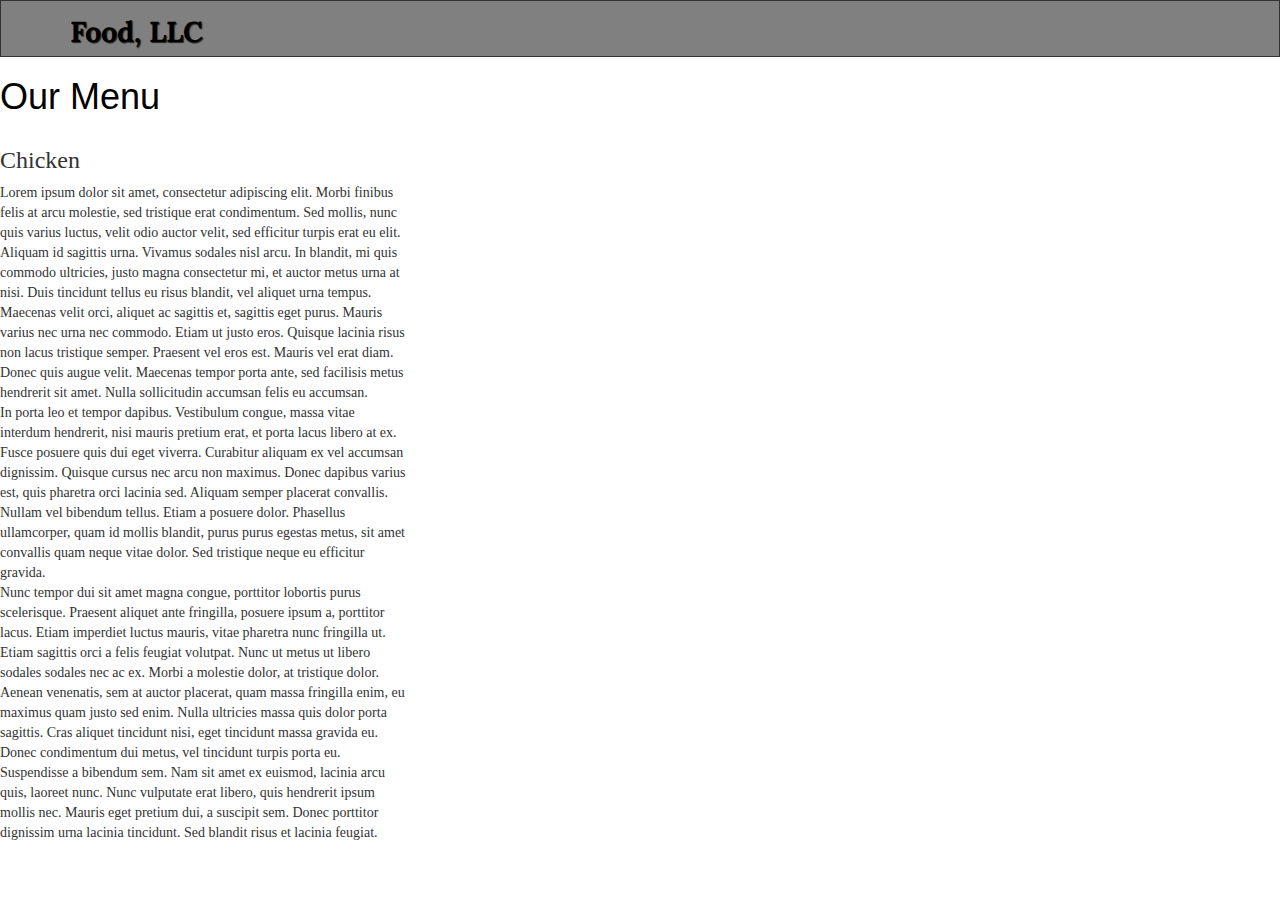
==== sites/mod3-soln/index.html @ 666d52bc "mod4 soln" ====
<!doctype html>
<html lang="en">
  <head>
    <meta charset="utf-8">
    <meta http-equiv="X-UA-Compatible" content="IE=edge">
    <meta name="viewport" content="width=device-width, initial-scale=1">

    <title>A3 soln</title>
    <link rel="stylesheet" href="css/bootstrap.min.css">
    <link rel="stylesheet" href="css/styles.css">
    <link href='https://fonts.googleapis.com/css?family=Lora' rel='stylesheet' type='text/css'>
  </head>

<body>
  <header>
    <nav id="header-nav" class="navbar navbar-default">
      <div class="container">
        <div class="navbar-header">
          <div class="navbar-brand">
            <a href="index.html"><h1>Food, LLC</h1></a>
          </div>

          <button type="button" class="navbar-toggle collapsed" data-toggle="collapse" data-target="#collapsable-nav" aria-expanded="false">
            <span class="sr-only">Toggle navigation</span>
            <span class="icon-bar"></span>
            <span class="icon-bar"></span>
            <span class="icon-bar"></span>
          </button>
        </div>

        <!--displace the menu items-->
        <div id="collapsable-nav" class="collapse navbar-collapse">
           <ul id="nav-list" class="nav navbar-nav navbar-right">
            <li>
              <a href="m.html" id="nav-top" class="visible-xs">
                <br class="hidden-xs"> Chicken</a>
            </li>
            <li>
              <a href="#" class="visible-xs">
                <br class="hidden-xs"> Beef</a>
            </li>
            <li>
              <a href="#" id="nav-bot" class="visible-xs">
                <br class="hidden-xs"> Sushi</a>
            </li>
          </ul><!-- #nav-list -->
        </div>
      </div>
    </nav>
  </header>
<body>
	<h1>Our Menu</h1>
  	<div class="row">
    	<section class="col-md-4 col-sm-6 col-xs-12">
      		<h3>Chicken</h3>
      		<p>Lorem ipsum dolor sit amet, consectetur adipiscing elit. Morbi finibus felis at arcu molestie, sed tristique erat condimentum. Sed mollis, nunc quis varius luctus, velit odio auctor velit, sed efficitur turpis erat eu elit. Aliquam id sagittis urna. Vivamus sodales nisl arcu. In blandit, mi quis commodo ultricies, justo magna consectetur mi, et auctor metus urna at nisi. Duis tincidunt tellus eu risus blandit, vel aliquet urna tempus. Maecenas velit orci, aliquet ac sagittis et, sagittis eget purus. Mauris varius nec urna nec commodo. Etiam ut justo eros. Quisque lacinia risus non lacus tristique semper. Praesent vel eros est. Mauris vel erat diam. Donec quis augue velit. Maecenas tempor porta ante, sed facilisis metus hendrerit sit amet. Nulla sollicitudin accumsan felis eu accumsan.<br>
     		In porta leo et tempor dapibus. Vestibulum congue, massa vitae interdum hendrerit, nisi mauris pretium erat, et porta lacus libero at ex. Fusce posuere quis dui eget viverra. Curabitur aliquam ex vel accumsan dignissim. Quisque cursus nec arcu non maximus. Donec dapibus varius est, quis pharetra orci lacinia sed. Aliquam semper placerat convallis. Nullam vel bibendum tellus. Etiam a posuere dolor. Phasellus ullamcorper, quam id mollis blandit, purus purus egestas metus, sit amet convallis quam neque vitae dolor. Sed tristique neque eu efficitur gravida.<br>
      		Nunc tempor dui sit amet magna congue, porttitor lobortis purus scelerisque. Praesent aliquet ante fringilla, posuere ipsum a, porttitor lacus. Etiam imperdiet luctus mauris, vitae pharetra nunc fringilla ut. Etiam sagittis orci a felis feugiat volutpat. Nunc ut metus ut libero sodales sodales nec ac ex. Morbi a molestie dolor, at tristique dolor. Aenean venenatis, sem at auctor placerat, quam massa fringilla enim, eu maximus quam justo sed enim. Nulla ultricies massa quis dolor porta sagittis. Cras aliquet tincidunt nisi, eget tincidunt massa gravida eu. Donec condimentum dui metus, vel tincidunt turpis porta eu. Suspendisse a bibendum sem. Nam sit amet ex euismod, lacinia arcu quis, laoreet nunc. Nunc vulputate erat libero, quis hendrerit ipsum mollis nec. Mauris eget pretium dui, a suscipit sem. Donec porttitor dignissim urna lacinia tincidunt. Sed blandit risus et lacinia feugiat.</p>
    	</section>
  	</div>
</body>
  <!-- jQuery (Bootstrap JS plugins depend on it) -->
  <script src="js/jquery-2.1.4.min.js"></script>
  <script src="js/bootstrap.min.js"></script>
  <script src="js/script.js"></script>
</body>
</html>
---- sites/mod3-soln/css/styles.css ----
*{
	font-family: Georgia, Times, serif;
}

#header-nav {
    background-color: grey;
    border-radius: 0;
    border: 1px;
    border-style: solid;
}

h1 {
	color: black;
}

.container {
  margin-bottom: 5px;
}

.navbar-brand h1 { /* name */
  font-family: 'Lora', serif;
  text-shadow: 1px 1px 1px #222;
  font-size: 1.6em;
  font-weight: bold;
  margin-top: 0;
  margin-bottom: 0;
}
.navbar-brand a:hover, .havbar-brand a:focus {
	text-decoration: none;
}

.navbar-default .navbar-toggle {
	border-color: black;
}

.navbar-default .navbar-toggle .icon-bar {
  background-color: black;
}

.navbar-default .navbar-nav>li>a {
  color: black;
  text-align: center;
}

#collapsable-nav {
  font-size: 1.5em;
}

#nav-list a {
  border: 1px;
  border-style: solid;
  border-color: black;
  background-color: white;
}

#nav-list #nav-top {
  border-top: 2px;
  border-style: solid;
}
#nav-list #nav-bot {
  border-bottom: 2px;
  border-style: solid;
}

#nav-list a:hover {
  background: #111111;
  color: white;
}

.navbar-header button.navbar-toggle {
	clear:both;
	margin-top: -35px;
}

/********** Large devices only **********/
@media (min-width: 1200px) {

}

/********** Medium devices only **********/
@media (min-width: 992px) and (max-width: 1199px) {
  /* Header */
  /* End Header */
}

/********** Small devices only **********/
@media (min-width: 768px) and (max-width: 991px) {

}

/********** Extra small devices only **********/
@media (max-width: 767px) {
  /* Header */
  div.navbar-brand {
  	margin-left: 15px;
  }
  /* End Header */

}
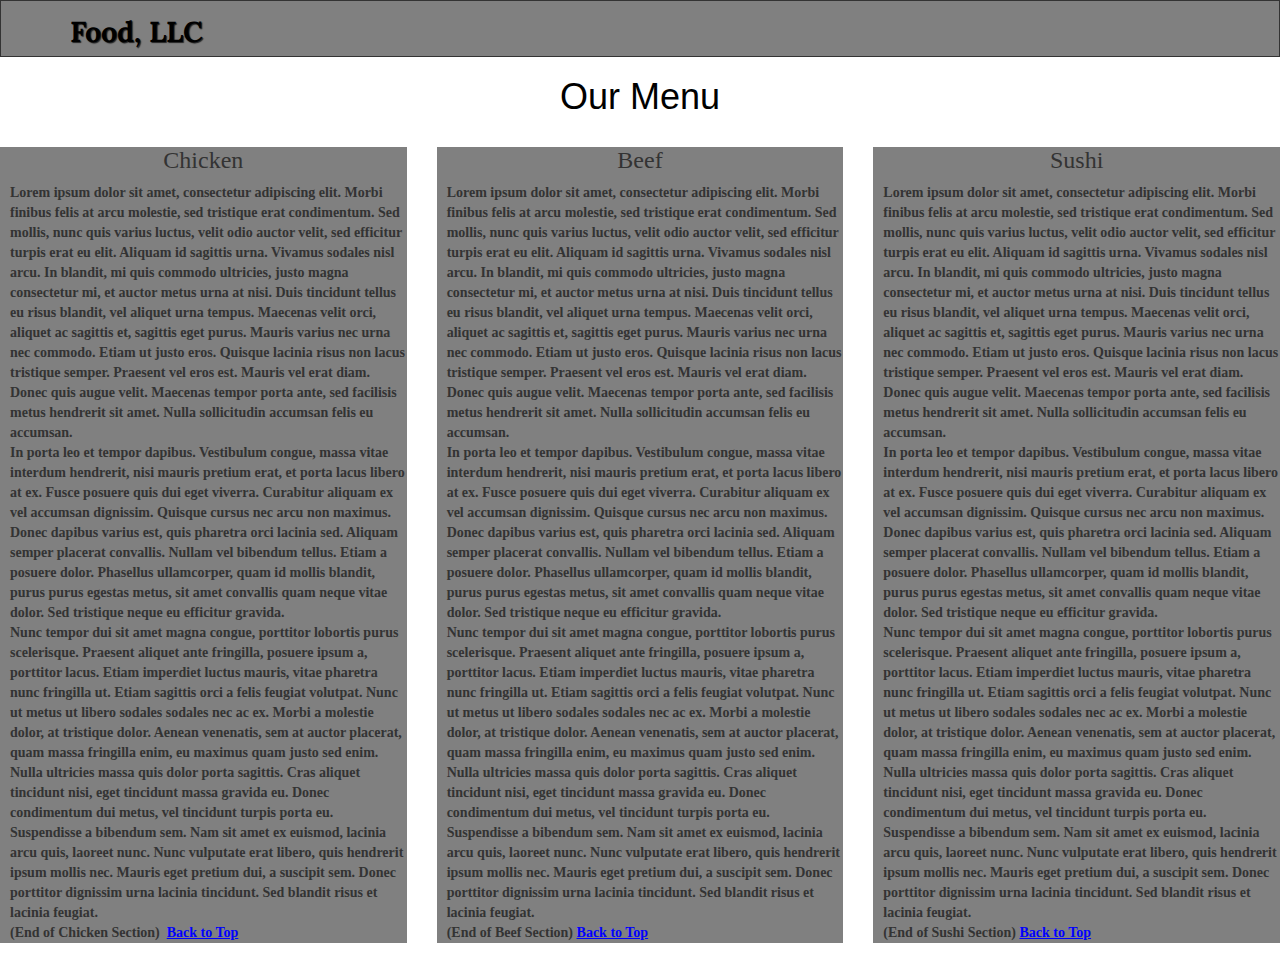
==== commit fef8484e: "soln3" ====
--- a/sites/mod3-soln/index.html
+++ b/sites/mod3-soln/index.html
@@ -32,15 +32,15 @@
         <div id="collapsable-nav" class="collapse navbar-collapse">
            <ul id="nav-list" class="nav navbar-nav navbar-right">
             <li>
-              <a href="m.html" id="nav-top" class="visible-xs">
+              <a href="#Chicken" id="nav-top" class="visible-xs">
                 <br class="hidden-xs"> Chicken</a>
             </li>
             <li>
-              <a href="#" class="visible-xs">
+              <a href="#Beef" class="visible-xs">
                 <br class="hidden-xs"> Beef</a>
             </li>
             <li>
-              <a href="#" id="nav-bot" class="visible-xs">
+              <a href="#Sushi" id="nav-bot" class="visible-xs">
                 <br class="hidden-xs"> Sushi</a>
             </li>
           </ul><!-- #nav-list -->
@@ -51,14 +51,26 @@
 <body>
 	<h1>Our Menu</h1>
   	<div class="row">
-    	<section class="col-md-4 col-sm-6 col-xs-12">
+    	<section id="Chicken" class="col-md-4 col-sm-6 col-xs-12">
+        <div id="m">
       		<h3>Chicken</h3>
-      		<p>Lorem ipsum dolor sit amet, consectetur adipiscing elit. Morbi finibus felis at arcu molestie, sed tristique erat condimentum. Sed mollis, nunc quis varius luctus, velit odio auctor velit, sed efficitur turpis erat eu elit. Aliquam id sagittis urna. Vivamus sodales nisl arcu. In blandit, mi quis commodo ultricies, justo magna consectetur mi, et auctor metus urna at nisi. Duis tincidunt tellus eu risus blandit, vel aliquet urna tempus. Maecenas velit orci, aliquet ac sagittis et, sagittis eget purus. Mauris varius nec urna nec commodo. Etiam ut justo eros. Quisque lacinia risus non lacus tristique semper. Praesent vel eros est. Mauris vel erat diam. Donec quis augue velit. Maecenas tempor porta ante, sed facilisis metus hendrerit sit amet. Nulla sollicitudin accumsan felis eu accumsan.<br>
-     		In porta leo et tempor dapibus. Vestibulum congue, massa vitae interdum hendrerit, nisi mauris pretium erat, et porta lacus libero at ex. Fusce posuere quis dui eget viverra. Curabitur aliquam ex vel accumsan dignissim. Quisque cursus nec arcu non maximus. Donec dapibus varius est, quis pharetra orci lacinia sed. Aliquam semper placerat convallis. Nullam vel bibendum tellus. Etiam a posuere dolor. Phasellus ullamcorper, quam id mollis blandit, purus purus egestas metus, sit amet convallis quam neque vitae dolor. Sed tristique neque eu efficitur gravida.<br>
-      		Nunc tempor dui sit amet magna congue, porttitor lobortis purus scelerisque. Praesent aliquet ante fringilla, posuere ipsum a, porttitor lacus. Etiam imperdiet luctus mauris, vitae pharetra nunc fringilla ut. Etiam sagittis orci a felis feugiat volutpat. Nunc ut metus ut libero sodales sodales nec ac ex. Morbi a molestie dolor, at tristique dolor. Aenean venenatis, sem at auctor placerat, quam massa fringilla enim, eu maximus quam justo sed enim. Nulla ultricies massa quis dolor porta sagittis. Cras aliquet tincidunt nisi, eget tincidunt massa gravida eu. Donec condimentum dui metus, vel tincidunt turpis porta eu. Suspendisse a bibendum sem. Nam sit amet ex euismod, lacinia arcu quis, laoreet nunc. Nunc vulputate erat libero, quis hendrerit ipsum mollis nec. Mauris eget pretium dui, a suscipit sem. Donec porttitor dignissim urna lacinia tincidunt. Sed blandit risus et lacinia feugiat.</p>
+      		<p>Lorem ipsum dolor sit amet, consectetur adipiscing elit. Morbi finibus felis at arcu molestie, sed tristique erat condimentum. Sed mollis, nunc quis varius luctus, velit odio auctor velit, sed efficitur turpis erat eu elit. Aliquam id sagittis urna. Vivamus sodales nisl arcu. In blandit, mi quis commodo ultricies, justo magna consectetur mi, et auctor metus urna at nisi. Duis tincidunt tellus eu risus blandit, vel aliquet urna tempus. Maecenas velit orci, aliquet ac sagittis et, sagittis eget purus. Mauris varius nec urna nec commodo. Etiam ut justo eros. Quisque lacinia risus non lacus tristique semper. Praesent vel eros est. Mauris vel erat diam. Donec quis augue velit. Maecenas tempor porta ante, sed facilisis metus hendrerit sit amet. Nulla sollicitudin accumsan felis eu accumsan.<br>In porta leo et tempor dapibus. Vestibulum congue, massa vitae interdum hendrerit, nisi mauris pretium erat, et porta lacus libero at ex. Fusce posuere quis dui eget viverra. Curabitur aliquam ex vel accumsan dignissim. Quisque cursus nec arcu non maximus. Donec dapibus varius est, quis pharetra orci lacinia sed. Aliquam semper placerat convallis. Nullam vel bibendum tellus. Etiam a posuere dolor. Phasellus ullamcorper, quam id mollis blandit, purus purus egestas metus, sit amet convallis quam neque vitae dolor. Sed tristique neque eu efficitur gravida.<br>Nunc tempor dui sit amet magna congue, porttitor lobortis purus scelerisque. Praesent aliquet ante fringilla, posuere ipsum a, porttitor lacus. Etiam imperdiet luctus mauris, vitae pharetra nunc fringilla ut. Etiam sagittis orci a felis feugiat volutpat. Nunc ut metus ut libero sodales sodales nec ac ex. Morbi a molestie dolor, at tristique dolor. Aenean venenatis, sem at auctor placerat, quam massa fringilla enim, eu maximus quam justo sed enim. Nulla ultricies massa quis dolor porta sagittis. Cras aliquet tincidunt nisi, eget tincidunt massa gravida eu. Donec condimentum dui metus, vel tincidunt turpis porta eu. Suspendisse a bibendum sem. Nam sit amet ex euismod, lacinia arcu quis, laoreet nunc. Nunc vulputate erat libero, quis hendrerit ipsum mollis nec. Mauris eget pretium dui, a suscipit sem. Donec porttitor dignissim urna lacinia tincidunt. Sed blandit risus et lacinia feugiat.<br>(End of Chicken Section)&nbsp; <a href="#header-nav" id="back">Back to Top</a></p>
+        </div>
     	</section>
+      <section id="Beef" class="col-md-4 col-sm-6 col-xs-12">
+        <div id="m">
+          <h3>Beef</h3>
+          <p>Lorem ipsum dolor sit amet, consectetur adipiscing elit. Morbi finibus felis at arcu molestie, sed tristique erat condimentum. Sed mollis, nunc quis varius luctus, velit odio auctor velit, sed efficitur turpis erat eu elit. Aliquam id sagittis urna. Vivamus sodales nisl arcu. In blandit, mi quis commodo ultricies, justo magna consectetur mi, et auctor metus urna at nisi. Duis tincidunt tellus eu risus blandit, vel aliquet urna tempus. Maecenas velit orci, aliquet ac sagittis et, sagittis eget purus. Mauris varius nec urna nec commodo. Etiam ut justo eros. Quisque lacinia risus non lacus tristique semper. Praesent vel eros est. Mauris vel erat diam. Donec quis augue velit. Maecenas tempor porta ante, sed facilisis metus hendrerit sit amet. Nulla sollicitudin accumsan felis eu accumsan.<br>In porta leo et tempor dapibus. Vestibulum congue, massa vitae interdum hendrerit, nisi mauris pretium erat, et porta lacus libero at ex. Fusce posuere quis dui eget viverra. Curabitur aliquam ex vel accumsan dignissim. Quisque cursus nec arcu non maximus. Donec dapibus varius est, quis pharetra orci lacinia sed. Aliquam semper placerat convallis. Nullam vel bibendum tellus. Etiam a posuere dolor. Phasellus ullamcorper, quam id mollis blandit, purus purus egestas metus, sit amet convallis quam neque vitae dolor. Sed tristique neque eu efficitur gravida.<br>Nunc tempor dui sit amet magna congue, porttitor lobortis purus scelerisque. Praesent aliquet ante fringilla, posuere ipsum a, porttitor lacus. Etiam imperdiet luctus mauris, vitae pharetra nunc fringilla ut. Etiam sagittis orci a felis feugiat volutpat. Nunc ut metus ut libero sodales sodales nec ac ex. Morbi a molestie dolor, at tristique dolor. Aenean venenatis, sem at auctor placerat, quam massa fringilla enim, eu maximus quam justo sed enim. Nulla ultricies massa quis dolor porta sagittis. Cras aliquet tincidunt nisi, eget tincidunt massa gravida eu. Donec condimentum dui metus, vel tincidunt turpis porta eu. Suspendisse a bibendum sem. Nam sit amet ex euismod, lacinia arcu quis, laoreet nunc. Nunc vulputate erat libero, quis hendrerit ipsum mollis nec. Mauris eget pretium dui, a suscipit sem. Donec porttitor dignissim urna lacinia tincidunt. Sed blandit risus et lacinia feugiat.<br>(End of Beef Section)&nbsp;<a href="#header-nav" id="back">Back to Top</a></p>
+        </div>
+      </section>
+      <section id="Sushi" class="col-md-4 col-sm-12 col-xs-12">
+        <div id="m">  
+          <h3>Sushi</h3>
+          <p>Lorem ipsum dolor sit amet, consectetur adipiscing elit. Morbi finibus felis at arcu molestie, sed tristique erat condimentum. Sed mollis, nunc quis varius luctus, velit odio auctor velit, sed efficitur turpis erat eu elit. Aliquam id sagittis urna. Vivamus sodales nisl arcu. In blandit, mi quis commodo ultricies, justo magna consectetur mi, et auctor metus urna at nisi. Duis tincidunt tellus eu risus blandit, vel aliquet urna tempus. Maecenas velit orci, aliquet ac sagittis et, sagittis eget purus. Mauris varius nec urna nec commodo. Etiam ut justo eros. Quisque lacinia risus non lacus tristique semper. Praesent vel eros est. Mauris vel erat diam. Donec quis augue velit. Maecenas tempor porta ante, sed facilisis metus hendrerit sit amet. Nulla sollicitudin accumsan felis eu accumsan.<br>In porta leo et tempor dapibus. Vestibulum congue, massa vitae interdum hendrerit, nisi mauris pretium erat, et porta lacus libero at ex. Fusce posuere quis dui eget viverra. Curabitur aliquam ex vel accumsan dignissim. Quisque cursus nec arcu non maximus. Donec dapibus varius est, quis pharetra orci lacinia sed. Aliquam semper placerat convallis. Nullam vel bibendum tellus. Etiam a posuere dolor. Phasellus ullamcorper, quam id mollis blandit, purus purus egestas metus, sit amet convallis quam neque vitae dolor. Sed tristique neque eu efficitur gravida.<br>Nunc tempor dui sit amet magna congue, porttitor lobortis purus scelerisque. Praesent aliquet ante fringilla, posuere ipsum a, porttitor lacus. Etiam imperdiet luctus mauris, vitae pharetra nunc fringilla ut. Etiam sagittis orci a felis feugiat volutpat. Nunc ut metus ut libero sodales sodales nec ac ex. Morbi a molestie dolor, at tristique dolor. Aenean venenatis, sem at auctor placerat, quam massa fringilla enim, eu maximus quam justo sed enim. Nulla ultricies massa quis dolor porta sagittis. Cras aliquet tincidunt nisi, eget tincidunt massa gravida eu. Donec condimentum dui metus, vel tincidunt turpis porta eu. Suspendisse a bibendum sem. Nam sit amet ex euismod, lacinia arcu quis, laoreet nunc. Nunc vulputate erat libero, quis hendrerit ipsum mollis nec. Mauris eget pretium dui, a suscipit sem. Donec porttitor dignissim urna lacinia tincidunt. Sed blandit risus et lacinia feugiat.<br>(End of Sushi Section)&nbsp;<a href="#header-nav" id="back">Back to Top</a></p>
+        </div>
+      </section>
   	</div>
-</body>
+
   <!-- jQuery (Bootstrap JS plugins depend on it) -->
   <script src="js/jquery-2.1.4.min.js"></script>
   <script src="js/bootstrap.min.js"></script>
--- a/sites/mod3-soln/css/styles.css
+++ b/sites/mod3-soln/css/styles.css
@@ -1,5 +1,6 @@
 *{
 	font-family: Georgia, Times, serif;
+  font-weight: bold;
 }
 
 #header-nav {
@@ -11,6 +12,25 @@
 
 h1 {
 	color: black;
+  text-align: center;
+}
+
+h3 {
+  text-align: center;
+}
+
+#m {
+  background-color: grey;
+}
+
+p{
+  padding-left: 10px;
+
+}
+
+#back {
+  text-decoration: underline;
+  color: blue;
 }
 
 .container {
